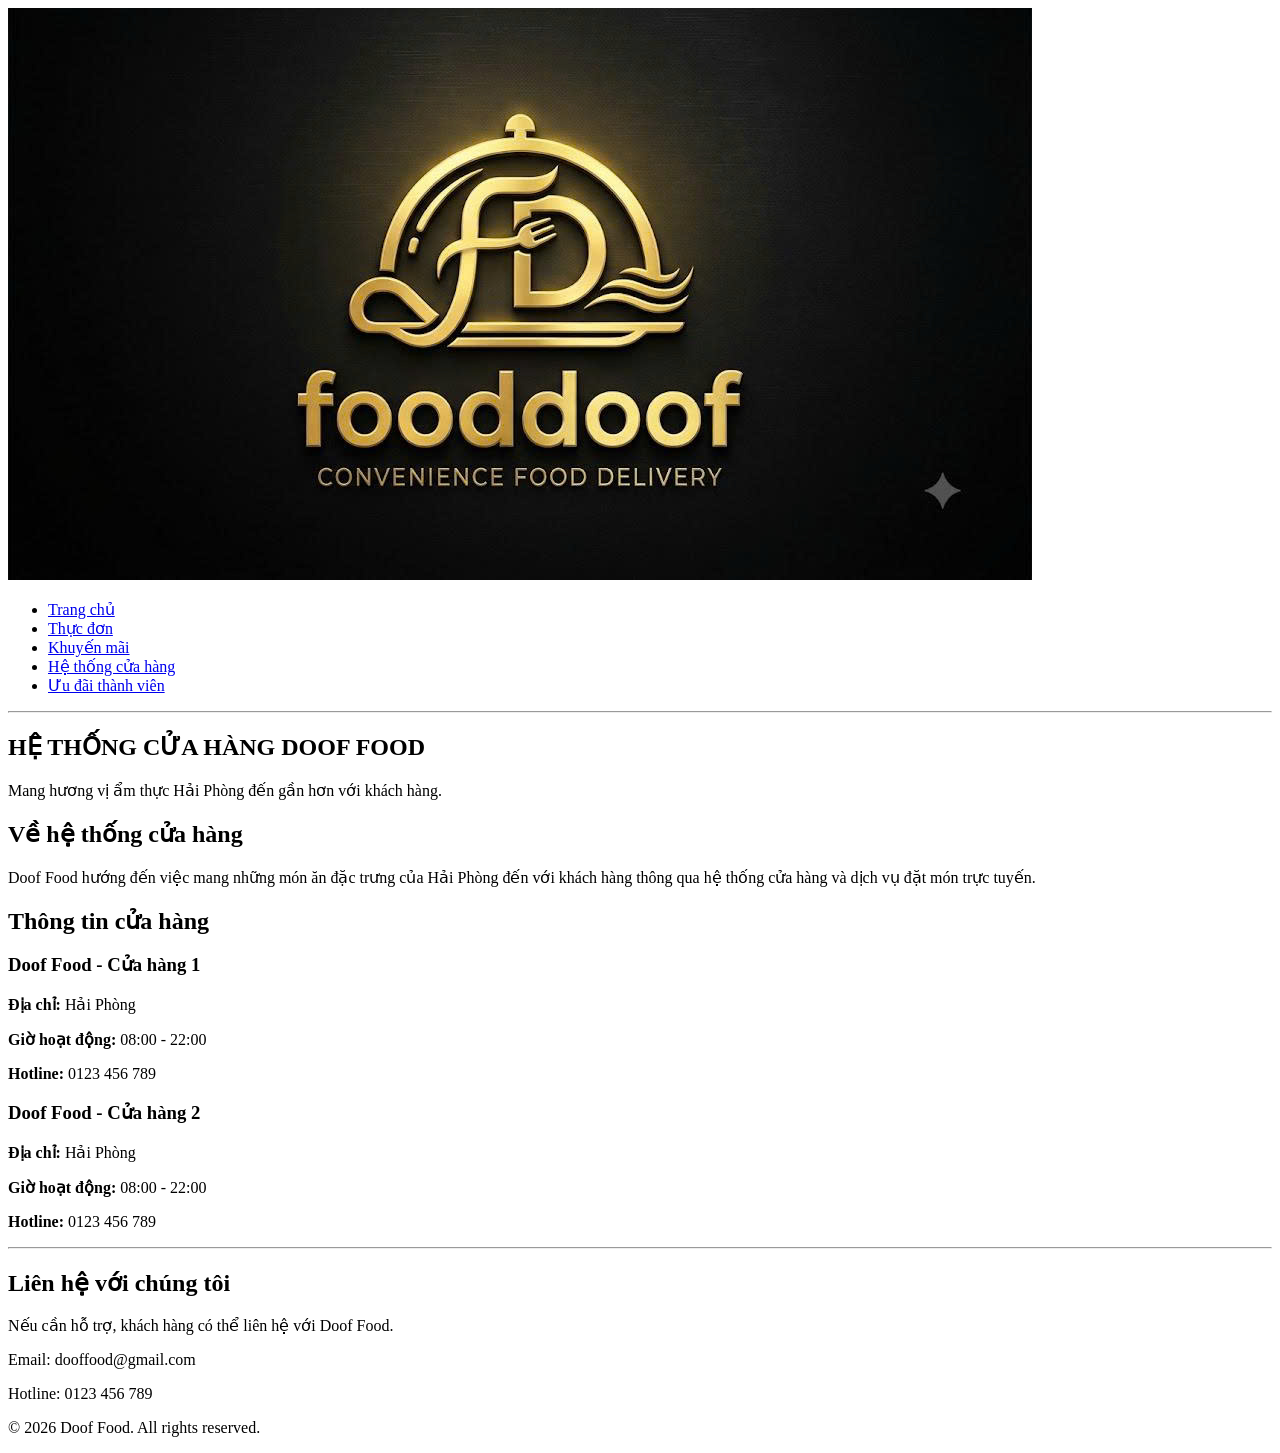
==== cuahang.html @ 02a0fe8d "sửa thêm cac file cho từng danh mục" ====
<!DOCTYPE html>
<html lang="vi">

<head>
    <meta charset="UTF-8">
    <meta name="viewport" content="width=device-width, initial-scale=1.0">
    <title>Hệ thống cửa hàng - Doof Food</title>
    <link rel="stylesheet" href="style.css">
</head>

<body>

    <!-- Header -->
    <header>
        <div class="logo">
            <a href="index.html">
                <img src="anh html/images/1793013929461_8924446136831943708_g6147288263816683401_651cab4cb875ba927a2cfc3bd7e672c3.jpg"
                    alt="Doof Food">
            </a>
        </div>

        <nav>
            <ul>
                <li><a href="index.html">Trang chủ</a></li>
                <li><a href="thucdon.html">Thực đơn</a></li>
                <li><a href="khuyenmai.html">Khuyến mãi</a></li>
                <li><a href="cuahang.html">Hệ thống cửa hàng</a></li>
                <li><a href="thanhvien.html">Ưu đãi thành viên</a></li>
            </ul>
        </nav>
    </header>
    <hr>
    <main>

        <!-- Tiêu đề -->
        <section class="store-banner">
            <h1>HỆ THỐNG CỬA HÀNG DOOF FOOD</h1>
            <p>
                Mang hương vị ẩm thực Hải Phòng đến gần hơn với khách hàng.
            </p>
        </section>

        <!-- Giới thiệu -->
        <section class="store-intro">
            <h2>Về hệ thống cửa hàng</h2>
            <p>
                Doof Food hướng đến việc mang những món ăn đặc trưng
                của Hải Phòng đến với khách hàng thông qua hệ thống
                cửa hàng và dịch vụ đặt món trực tuyến.
            </p>
        </section>

        <!-- Danh sách cửa hàng -->
        <section class="store-section">
            <h2>Thông tin cửa hàng</h2>

            <div class="store-list">

                <article class="store-card">
                    <h3>Doof Food - Cửa hàng 1</h3>
                    <p><strong>Địa chỉ:</strong> Hải Phòng</p>
                    <p><strong>Giờ hoạt động:</strong> 08:00 - 22:00</p>
                    <p><strong>Hotline:</strong> 0123 456 789</p>
                </article>

                <article class="store-card">
                    <h3>Doof Food - Cửa hàng 2</h3>
                    <p><strong>Địa chỉ:</strong> Hải Phòng</p>
                    <p><strong>Giờ hoạt động:</strong> 08:00 - 22:00</p>
                    <p><strong>Hotline:</strong> 0123 456 789</p>
                </article>

            </div>
        </section>
        <hr>
        <!-- Liên hệ -->
        <section class="store-contact">
            <h2>Liên hệ với chúng tôi</h2>
            <p>Nếu cần hỗ trợ, khách hàng có thể liên hệ với Doof Food.</p>
            <p>Email: dooffood@gmail.com</p>
            <p>Hotline: 0123 456 789</p>
        </section>

    </main>

    <footer>
        <p>&copy; 2026 Doof Food. All rights reserved.</p>
    </footer>

</body>
</html>
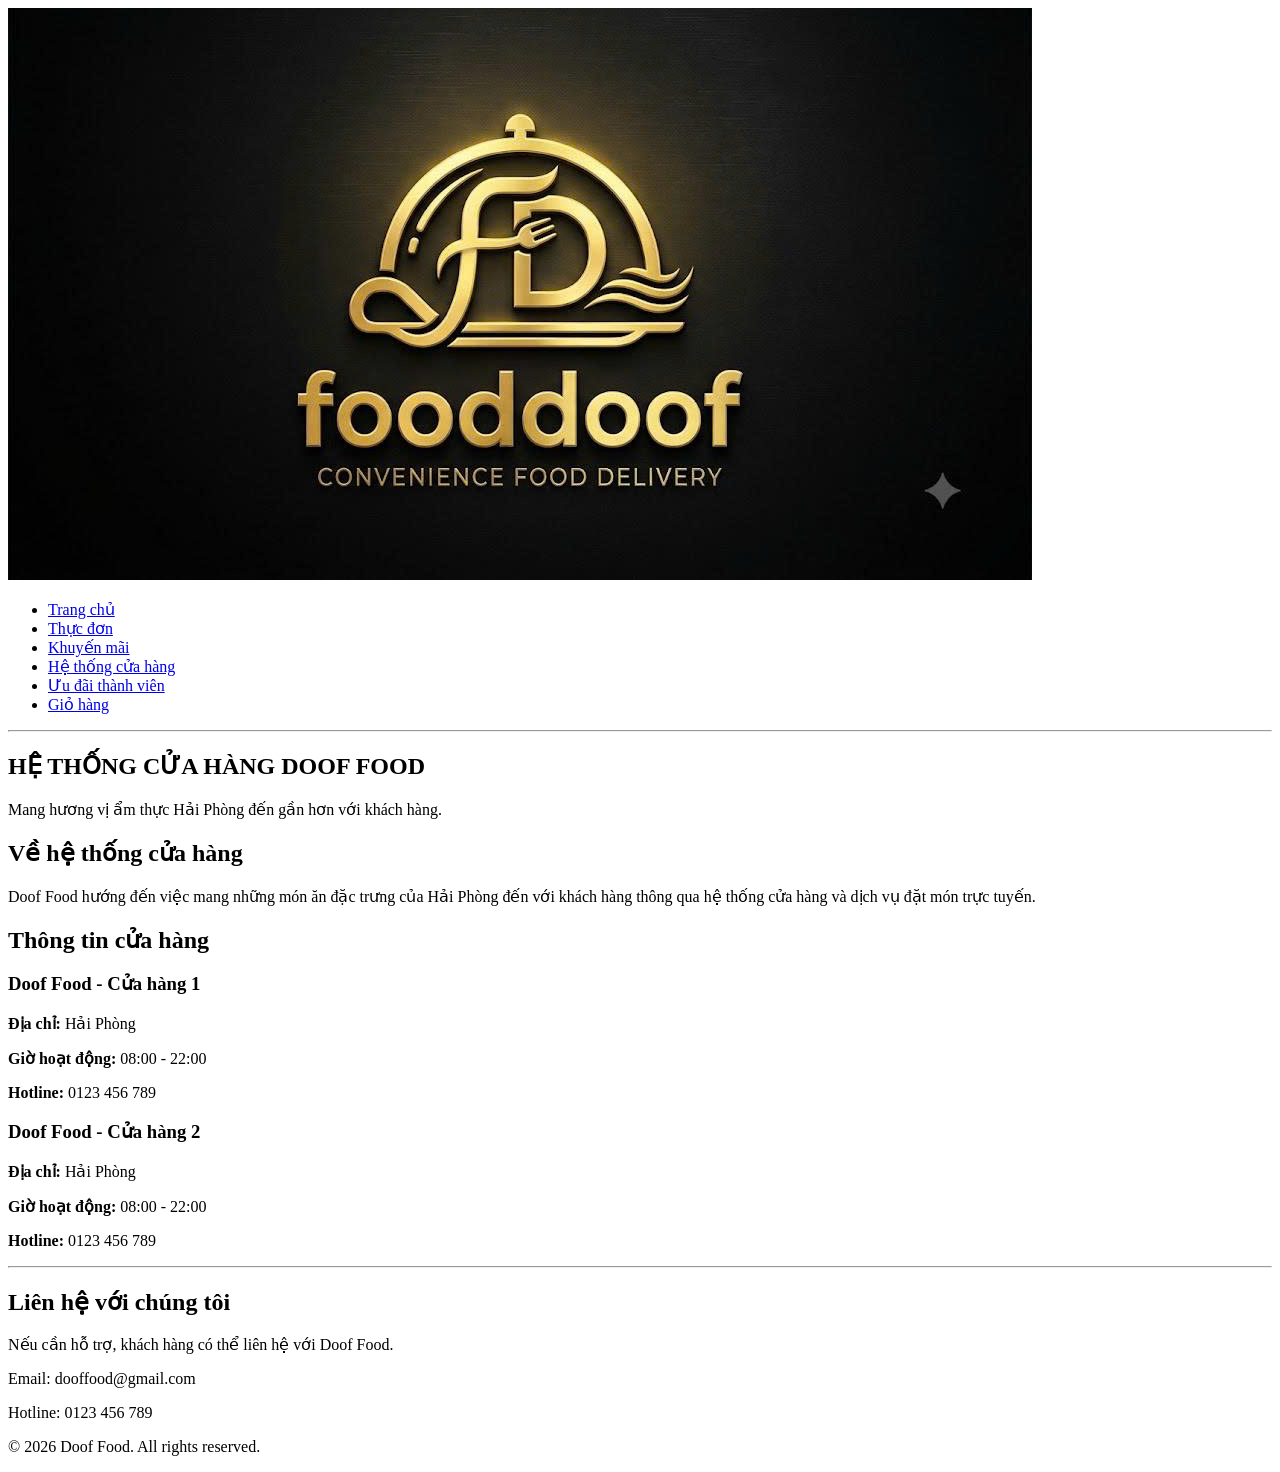
==== commit 4f790026: "lan cuoi" ====
--- a/cuahang.html
+++ b/cuahang.html
@@ -27,6 +27,7 @@
                 <li><a href="khuyenmai.html">Khuyến mãi</a></li>
                 <li><a href="cuahang.html">Hệ thống cửa hàng</a></li>
                 <li><a href="thanhvien.html">Ưu đãi thành viên</a></li>
+                <li><a href="giohang.html">Giỏ hàng</a></li>
             </ul>
         </nav>
     </header>
